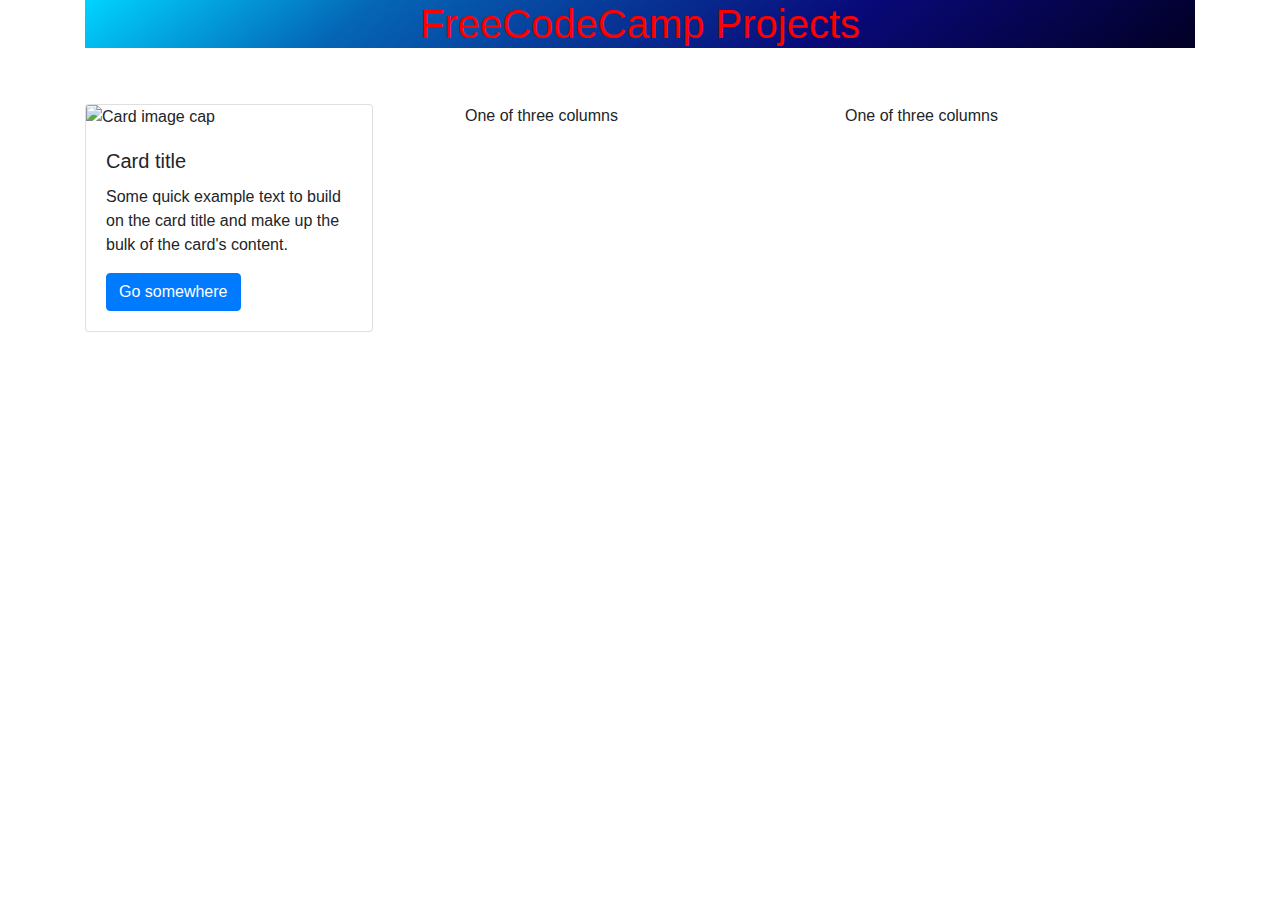
==== index .html @ b7bc0a1f "add main page" ====
<!DOCTYPE html>
<html lang="en">
  <head>
    <meta charset="UTF-8" />
    <meta http-equiv="X-UA-Compatible" content="IE=edge" />
    <meta name="viewport" content="width=device-width, initial-scale=1, shrink-to-fit=no">
    <title>Document</title>
    <link
      rel="stylesheet"
      href="https://maxcdn.bootstrapcdn.com/bootstrap/4.0.0/css/bootstrap.min.css"
      integrity="sha384-Gn5384xqQ1aoWXA+058RXPxPg6fy4IWvTNh0E263XmFcJlSAwiGgFAW/dAiS6JXm"
      crossorigin="anonymous"
    />
    <link
      rel="stylesheet"
      href="styles/costum.css" 
    />
  </head>
  <body>
    <div class="container">
        <div class="row">
            <div class="col-sm">
                <h1 class="header">FreeCodeCamp Projects</h1>
            </div>           
        </div>
        <br />
        <br />
        <div class="row">
          <div class="col-sm">
            <div class="card" style="width: 18rem;">
                <img class="card-img-top" src="..." alt="Card image cap">
                <div class="card-body">
                  <h5 class="card-title">Card title</h5>
                  <p class="card-text">Some quick example text to build on the card title and make up the bulk of the card's content.</p>
                  <a href="#" class="btn btn-primary">Go somewhere</a>
                </div>
              </div>
          </div>
          <div class="col-sm">
            One of three columns
          </div>
          <div class="col-sm">
            One of three columns
          </div>
        </div>
      </div>

    <script
      src="https://code.jquery.com/jquery-3.2.1.slim.min.js"
      integrity="sha384-KJ3o2DKtIkvYIK3UENzmM7KCkRr/rE9/Qpg6aAZGJwFDMVNA/GpGFF93hXpG5KkN"
      crossorigin="anonymous"
    ></script>
    <script
      src="https://cdnjs.cloudflare.com/ajax/libs/popper.js/1.12.9/umd/popper.min.js"
      integrity="sha384-ApNbgh9B+Y1QKtv3Rn7W3mgPxhU9K/ScQsAP7hUibX39j7fakFPskvXusvfa0b4Q"
      crossorigin="anonymous"
    ></script>
    <script
      src="https://maxcdn.bootstrapcdn.com/bootstrap/4.0.0/js/bootstrap.min.js"
      integrity="sha384-JZR6Spejh4U02d8jOt6vLEHfe/JQGiRRSQQxSfFWpi1MquVdAyjUar5+76PVCmYl"
      crossorigin="anonymous"
    ></script>
  </body>
</html>
---- styles/costum.css ----
.header{
    background: rgb(2,0,36);
background: linear-gradient(323deg, rgba(2,0,36,1) 0%, rgba(9,9,121,1) 33%, rgba(5,102,182,1) 75%, rgba(0,212,255,1) 100%);
color: red ;
text-align: center;   
}
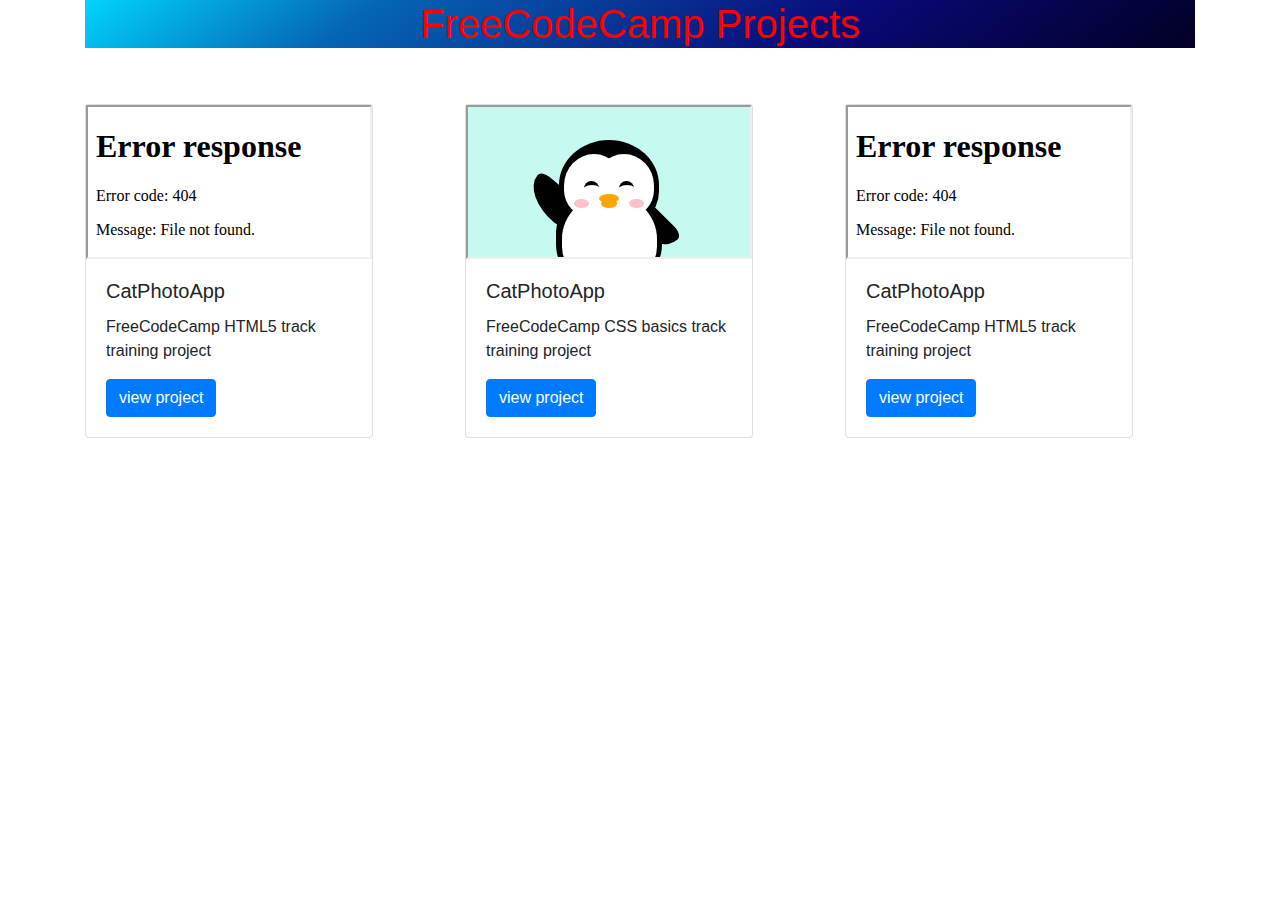
==== commit 1abdac81: "add css varibles app" ====
--- a/index .html
+++ b/index .html
@@ -28,19 +28,36 @@
         <div class="row">
           <div class="col-sm">
             <div class="card" style="width: 18rem;">
-                <img class="card-img-top" src="..." alt="Card image cap">
+              <iframe src="catPhotoApp/index.html"></iframe>
+                <!--<img class="card-img-top" src="..." alt="Card image cap">-->
                 <div class="card-body">
-                  <h5 class="card-title">Card title</h5>
-                  <p class="card-text">Some quick example text to build on the card title and make up the bulk of the card's content.</p>
-                  <a href="#" class="btn btn-primary">Go somewhere</a>
+                  <h5 class="card-title">CatPhotoApp</h5>
+                  <p class="card-text">FreeCodeCamp HTML5 track training project</p>
+                  <a href="catPhotoApp/index.html" class="btn btn-primary">view project</a>
                 </div>
               </div>
           </div>
           <div class="col-sm">
-            One of three columns
+            <div class="card" style="width: 18rem;">
+              <iframe src="css_variables_app/index.html"></iframe>
+                <!--<img class="card-img-top" src="..." alt="Card image cap">-->
+                <div class="card-body">
+                  <h5 class="card-title">CatPhotoApp</h5>
+                  <p class="card-text">FreeCodeCamp CSS basics track training project</p>
+                  <a href="css_variables_app/index.html" class="btn btn-primary">view project</a>
+                </div>
+              </div>
           </div>
           <div class="col-sm">
-            One of three columns
+            <div class="card" style="width: 18rem;">
+              <iframe src="catPhotoApp/index.html"></iframe>
+                <!--<img class="card-img-top" src="..." alt="Card image cap">-->
+                <div class="card-body">
+                  <h5 class="card-title">CatPhotoApp</h5>
+                  <p class="card-text">FreeCodeCamp HTML5 track training project</p>
+                  <a href="catPhotoApp/index.html" class="btn btn-primary">view project</a>
+                </div>
+              </div>
           </div>
         </div>
       </div>
